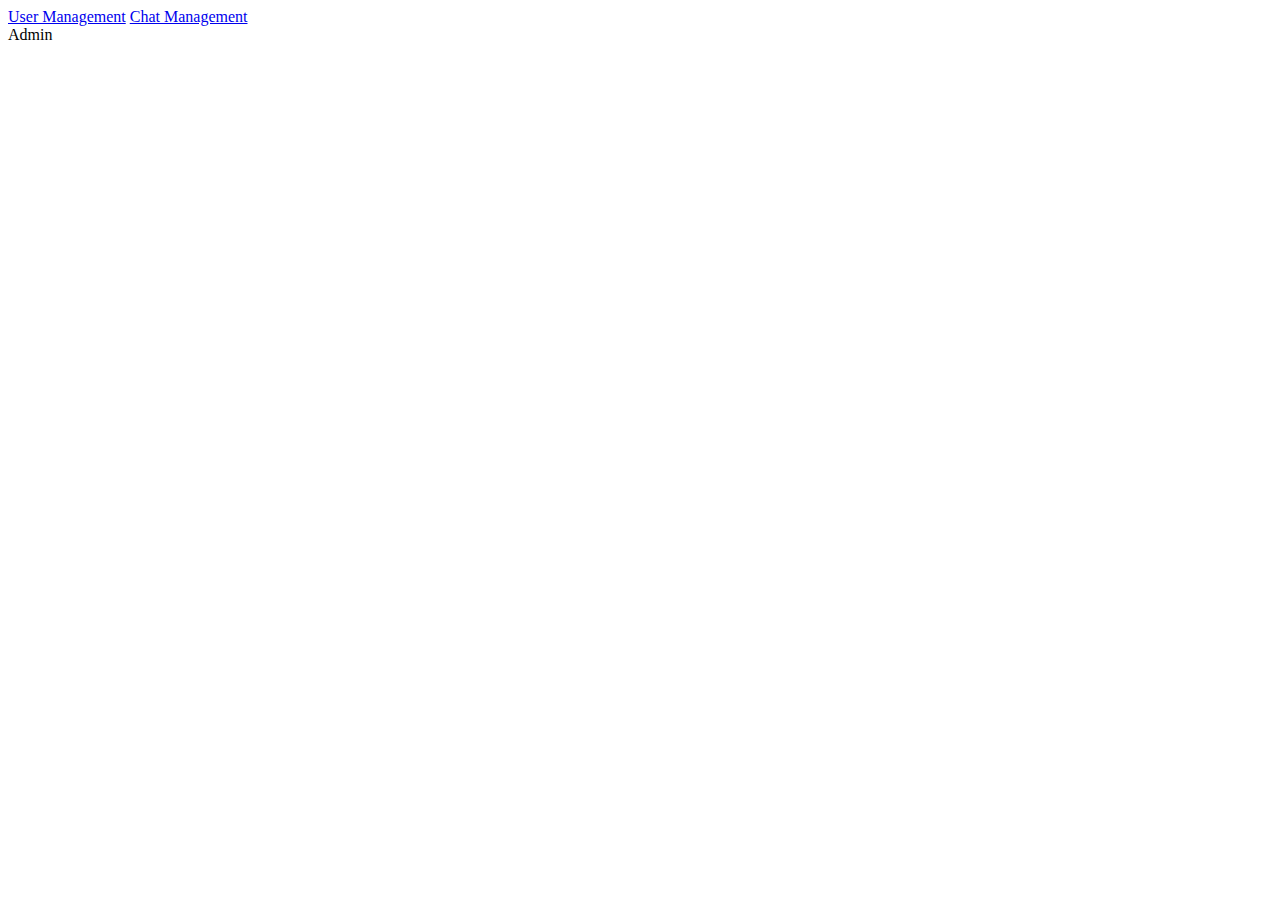
==== src/main/resources/templates/admin.html @ f41a72c7 "added admin main page" ====
<!DOCTYPE html>
<html>

<head>
    <meta th:include="headtags :: headtags" th:remove="tag" />
</head>

<body>
    <div>

        <!-- body content -->
        <div class="container-fluid">

            <div class="scrollmenu">
              <a href="admin/profile" th:href="@{/admin/profile}">User Management</a>
              <a href="admin/chat" th:href="@{/admin/chat}">Chat Management</a>
            </div>

            Admin
        </div>
        <!-- body content -->

        <!-- footer -->
        <div th:include="footer :: footer" th:remove="tag"></div>
        <!-- footer -->
    </div>
    <script type="text/javascript" th:inline="javascript">
    //<![CDATA[
    $(document).ready(function() {
    });
    //]]>
    </script>
</body>

</html>
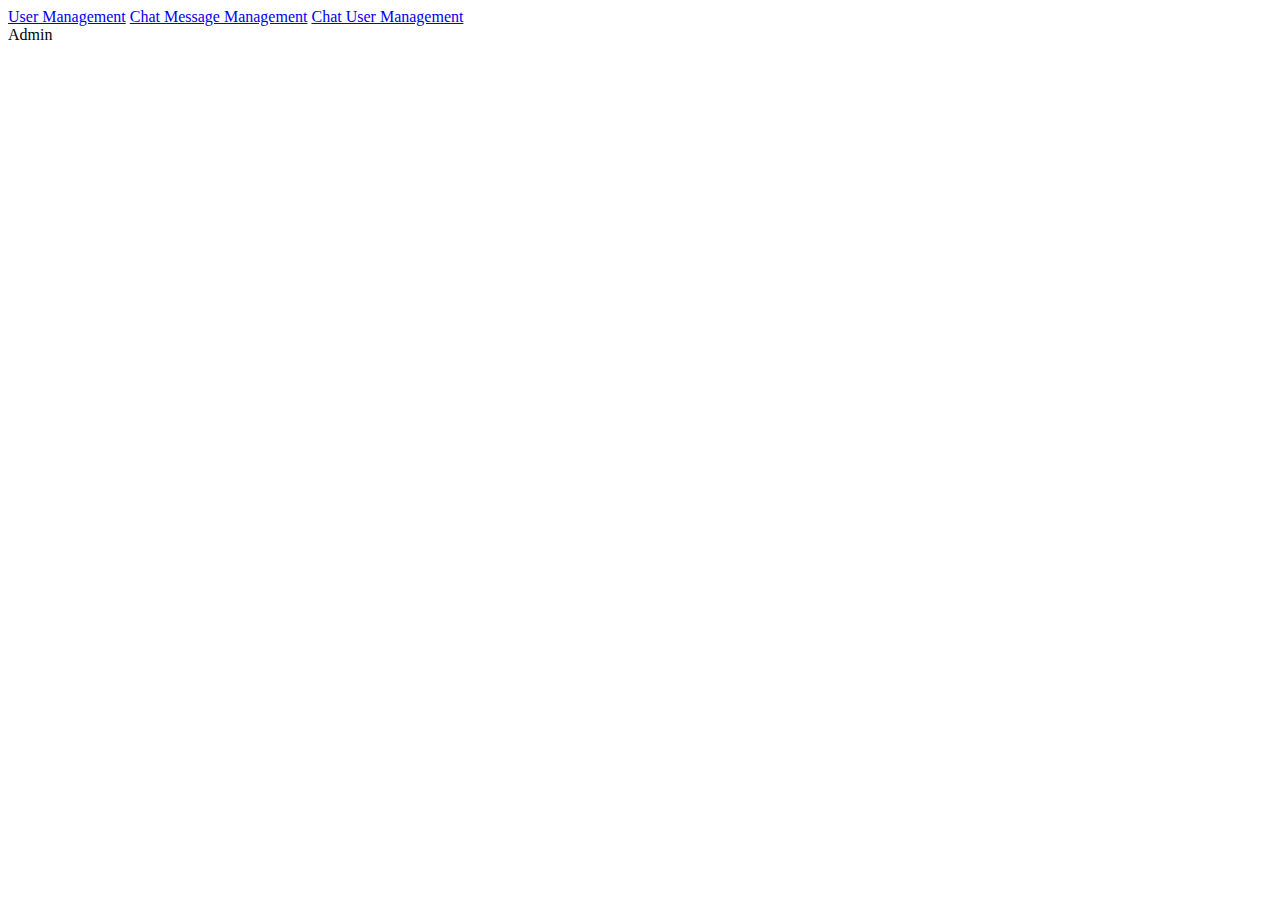
==== commit 6ccd6358: "added message delete by admin" ====
--- a/src/main/resources/templates/admin.html
+++ b/src/main/resources/templates/admin.html
@@ -13,7 +13,8 @@
 
             <div class="scrollmenu">
               <a href="admin/profile" th:href="@{/admin/profile}">User Management</a>
-              <a href="admin/chat" th:href="@{/admin/chat}">Chat Management</a>
+              <a href="admin/chat/message" th:href="@{/admin/chat/message}">Chat Message Management</a>
+              <a href="admin/chat/user" th:href="@{/admin/chat/user}">Chat User Management</a>
             </div>
 
             Admin
